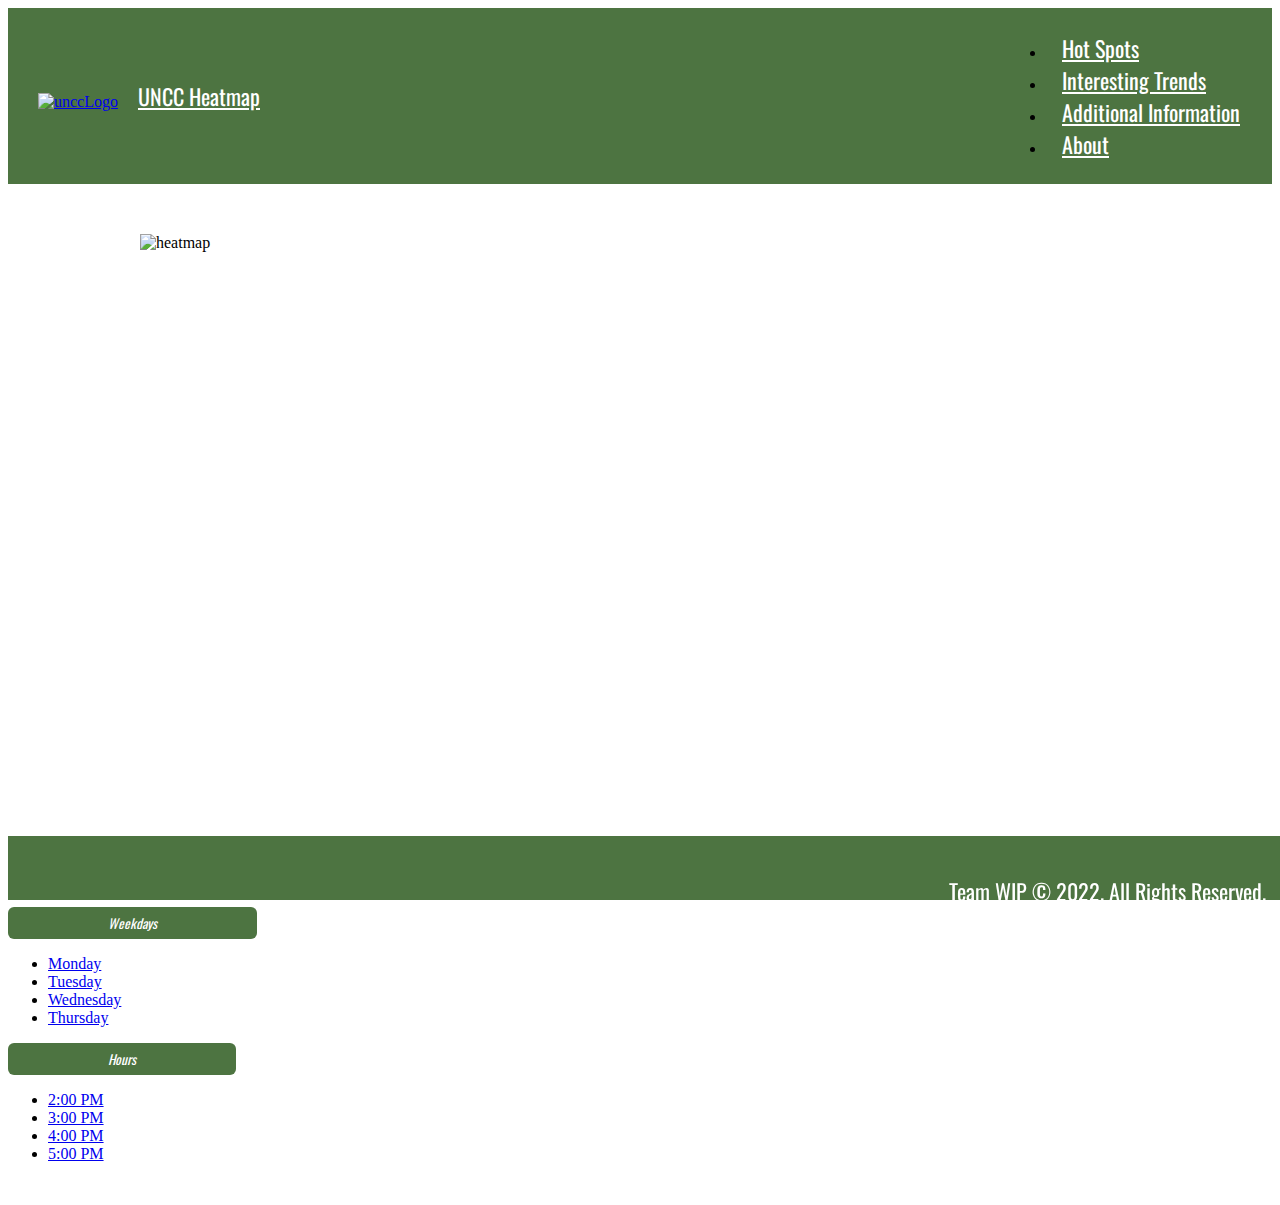
==== template/index.html @ 8769b9bd "added html & CSS" ====
<!DOCTYPE html>
<html lang="en">

<head>
    <meta charset="UTF-8">
    <meta http-equiv="X-UA-Compatible" content="IE=edge">
    <meta name="viewport" content="width=device-width, initial-scale=1.0">
    <link rel="stylesheet" type="text/css" href="/style/style.css">
    <link href="https://cdn.jsdelivr.net/npm/bootstrap@5.2.2/dist/css/bootstrap.min.css" rel="stylesheet" integrity="sha384-Zenh87qX5JnK2Jl0vWa8Ck2rdkQ2Bzep5IDxbcnCeuOxjzrPF/et3URy9Bv1WTRi" crossorigin="anonymous">
    <script src="https://cdn.jsdelivr.net/npm/@popperjs/core@2.11.6/dist/umd/popper.min.js" integrity="sha384-oBqDVmMz9ATKxIep9tiCxS/Z9fNfEXiDAYTujMAeBAsjFuCZSmKbSSUnQlmh/jp3" crossorigin="anonymous"></script>
    <script src="https://cdn.jsdelivr.net/npm/bootstrap@5.2.2/dist/js/bootstrap.min.js" integrity="sha384-IDwe1+LCz02ROU9k972gdyvl+AESN10+x7tBKgc9I5HFtuNz0wWnPclzo6p9vxnk" crossorigin="anonymous"></script>
    <title>UNCC Heatmap</title>
</head>

<main>

    <body>
        <nav class="navbar-cs nav-bg-green nav-wrapper ">
            <div class="nav">
                <a href=" /template/index.html "><img src="/images/uncclogo.png " alt="unccLogo" class="navbar-logo"></a>
                <a href="/template/index.html " class="nav-link-color nav-font-brand "> UNCC Heatmap</a>
            </div>
            <div class="nav-wrapper ">
                <ul class="nav justify-content-end ">
                    <li class="nav-item "><a class="nav-link-color nav-font " href="/template/hotspots.html ">Hot Spots</a></li>
                    <li class="nav-item "><a class="nav-link-color nav-font " href="/template/interestingTrends.html ">Interesting Trends</a></li>
                    <li class="nav-item "><a class="nav-link-color nav-font " href="/template/additionalInfo.html ">Additional Information</a></li>
                    <li class="nav-item "><a class="nav-link-color nav-font " href="/template/about.html ">About</a></li>
                </ul>
            </div>
        </nav>
        <div>
            <img src="/images/mappic.png" alt="heatmap" class="center-img">
        </div>

        <div class="container ">
            <br>

            <div class="row">
                <div class="col text-center ">
                    <div class="dropdown-center ">
                        <button class="btn-size dropdown-toggle btn-font" type="button" data-bs-toggle="dropdown" aria-expanded="false">
                            Weekdays
                        </button>
                        <ul class="dropdown-menu">
                            <li><a class="dropdown-item" href="#">Monday</a></li>
                            <li><a class="dropdown-item" href="#">Tuesday</a></li>
                            <li><a class="dropdown-item" href="#">Wednesday</a></li>
                            <li><a class="dropdown-item" href="#">Thursday</a></li>
                        </ul>
                    </div>
                </div>
                <div class="col text-center ">
                    <div class="dropdown-center ">
                        <button class="btn-size dropdown-toggle btn-font" type="button" data-bs-toggle="dropdown" aria-expanded="false">
                            Hours
                        </button>
                        <ul class="dropdown-menu">
                            <li><a class="dropdown-item " href="# ">2:00 PM</a></li>
                            <li><a class="dropdown-item " href="# ">3:00 PM</a></li>
                            <li><a class="dropdown-item " href="# ">4:00 PM</a></li>
                            <li><a class="dropdown-item " href="# ">5:00 PM</a></li>
                        </ul>
                    </div>

                </div>
            </div>
            <br>
        </div>
    </body>
</main>
<footer class="footer">
    <p class="footerText">Team WIP © 2022. All Rights Reserved.</p>
</footer>

</html>
---- style/style.css ----
@import url('https://fonts.googleapis.com/css2?family=Oswald&display=swap');
.nav-link-current:active {
    border-color: #4d7441 #4d7441 rgb(255, 255, 255);
}

.nav-link-color {
    color: rgb(255, 255, 255);
    padding: .5rem 1rem;
}

.nav {
    padding-left: 14px;
}

.navbar-logo {
    height: 48px;
    vertical-align: middle;
}

.navbar-cs {
    position: relative;
    display: flex;
    flex-wrap: wrap;
    align-items: center;
    justify-content: space-between;
    padding: .5rem 1rem;
}

.nav-font:hover,
.navbar-brand:focus {
    color: white;
}

.nav-bg-green {
    background-color: #4d7441;
}

.nav-font {
    font-family: 'Oswald', sans-serif;
    color: white;
    padding: .5rem 1rem;
    font-size: 22px;
}

.nav-font-brand,
.nav-font-brand:hover {
    font-family: 'Oswald', sans-serif;
    color: white;
    padding: .5rem 1rem;
    font-size: 22px;
}

.btn-font {
    font-family: 'Oswald', sans-serif;
    font-style: oblique;
}

#map {
    height: 400px;
    /* The height is 400 pixels */
    width: 100%;
    /* The width is the width of the web page */
}

.footer {
    background-color: #4d7441;
    text-align: right;
    position: fixed;
    bottom: 0;
    width: 100%;
    height: 64px;
    align-items: center;
}

.footerText {
    font-family: 'Oswald', sans-serif;
    color: white;
    font-size: 22px;
    align-items: center;
    padding: 17px 22px;
}

.center-img {
    width: 1000px;
    height: 635px;
    display: block;
    margin-left: auto;
    margin-right: auto;
    padding-top: 50px;
    padding-bottom: 20px;
}

.center-drop {
    display: auto;
    align-items: center;
}

.btn-size {
    background-color: #4d7441;
    color: white;
    border: #4d7441;
    display: inline-block;
    padding: 6px 100px;
    border-width: 5px;
    vertical-align: middle;
    border-radius: 0.375rem;
}

.visionbox {
    background-color: gainsboro;
    margin: auto;
    text-align: center;
    width: Auto;
    height: 100px;
    border: hidden;
    border-radius: 5px
}

.aboutHeading {
    color: #4d7441;
}

.aboutsection {
    width: 540px;
    height: 100px;
    border: hidden;
    border-radius: 5px;
    background-color: gainsboro;
}
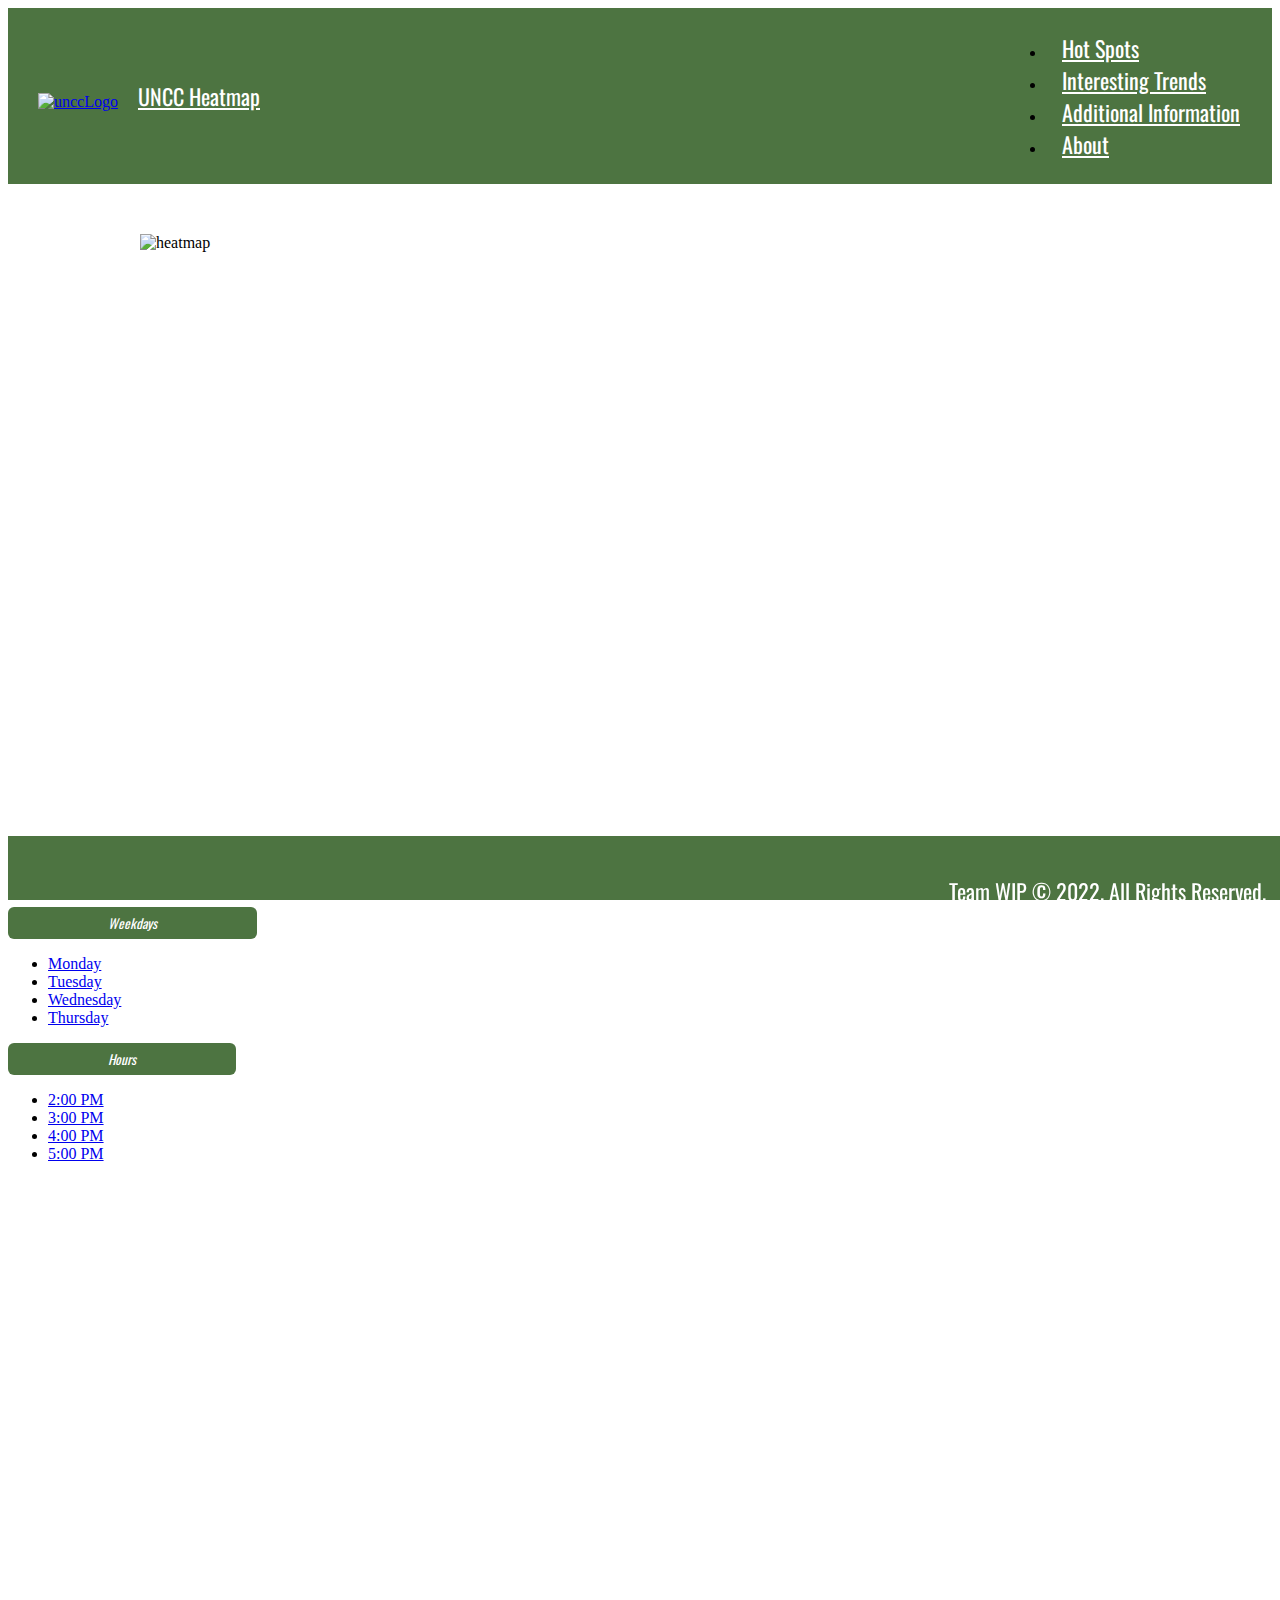
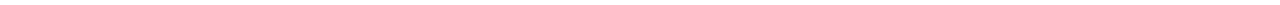
==== commit 8e52f206: "Update index.html" ====
--- a/template/index.html
+++ b/template/index.html
@@ -66,6 +66,12 @@
                 </div>
             </div>
             <br>
+            <div id = "map">
+                <script
+                      src="https://maps.googleapis.com/maps/api/js?key=AIzaSyB41DRUbKWJHPxaFjMAwdrzWzbVKartNGg&callback=initMap&v=weekly"
+                      defer
+                 ></script>
+            </div>
         </div>
     </body>
 </main>
@@ -73,4 +79,4 @@
     <p class="footerText">Team WIP © 2022. All Rights Reserved.</p>
 </footer>
 
-</html>+</html>
